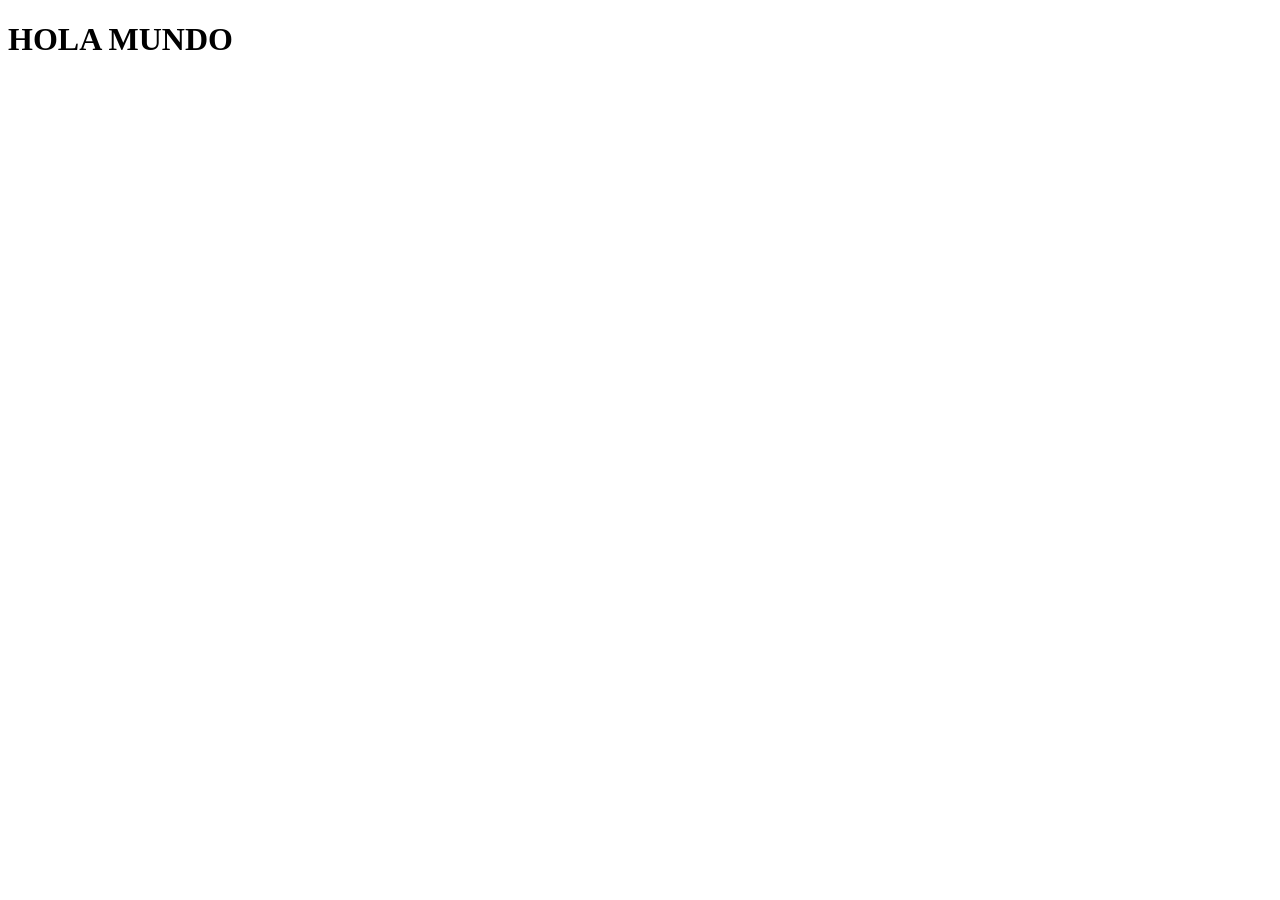
==== index.html @ c4fe3ae4 "Add files via upload" ====
<!DOCTYPE html>
<html lang="es">
<head>
    <meta charset="UTF-8">
    <meta name="viewport" content="width=device-width, initial-scale=1.0">
    <title>Diego Aragon Mamani</title>
</head>
<body>

    <h1>HOLA MUNDO</h1>

</body>
</html>
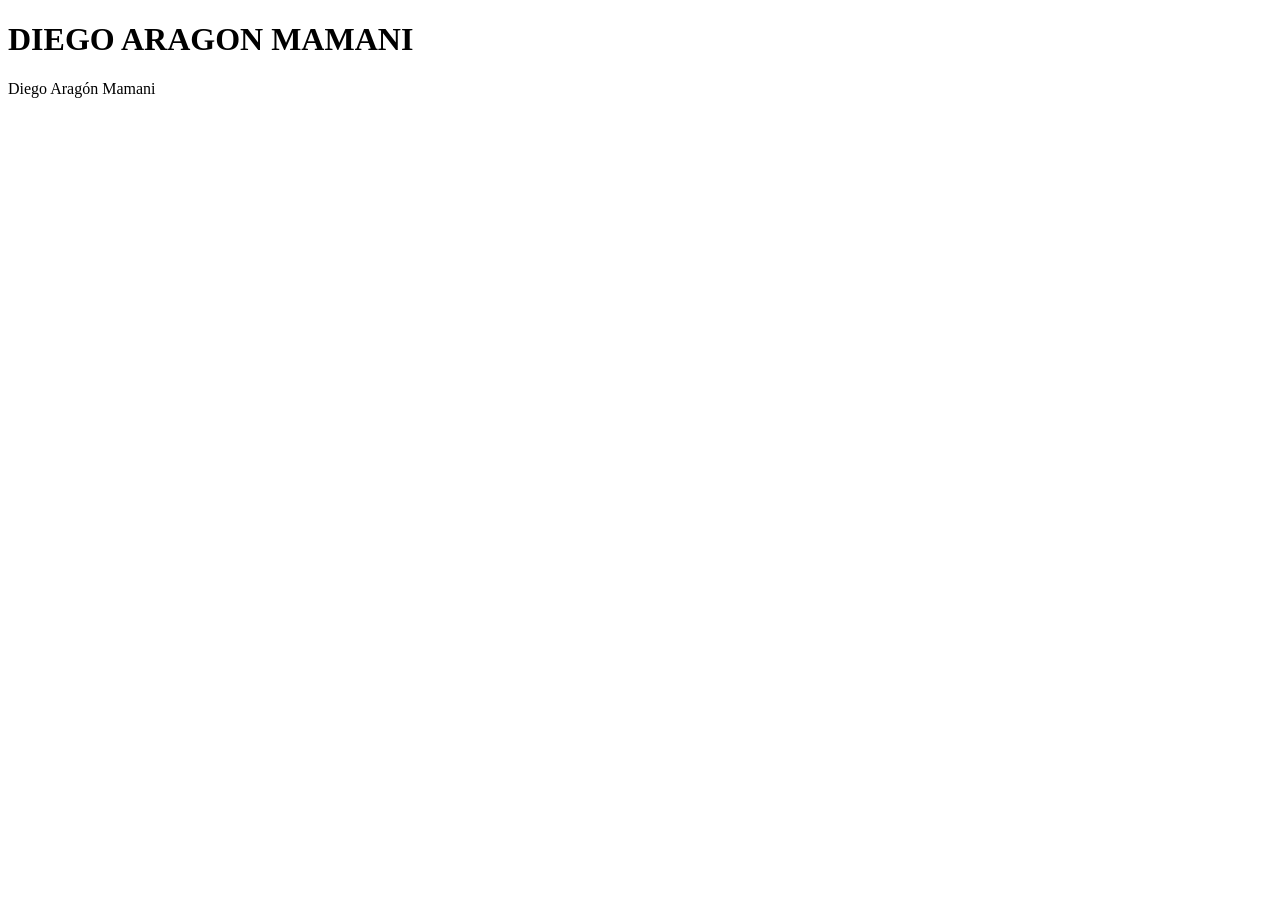
==== commit e4ffdc7d: "Add files via upload" ====
--- a/index.html
+++ b/index.html
@@ -7,7 +7,8 @@
 </head>
 <body>
 
-    <h1>HOLA MUNDO</h1>
+    <h1>DIEGO ARAGON MAMANI</h1>
+<p>Diego Aragón Mamani</p>
 
 </body>
 </html>
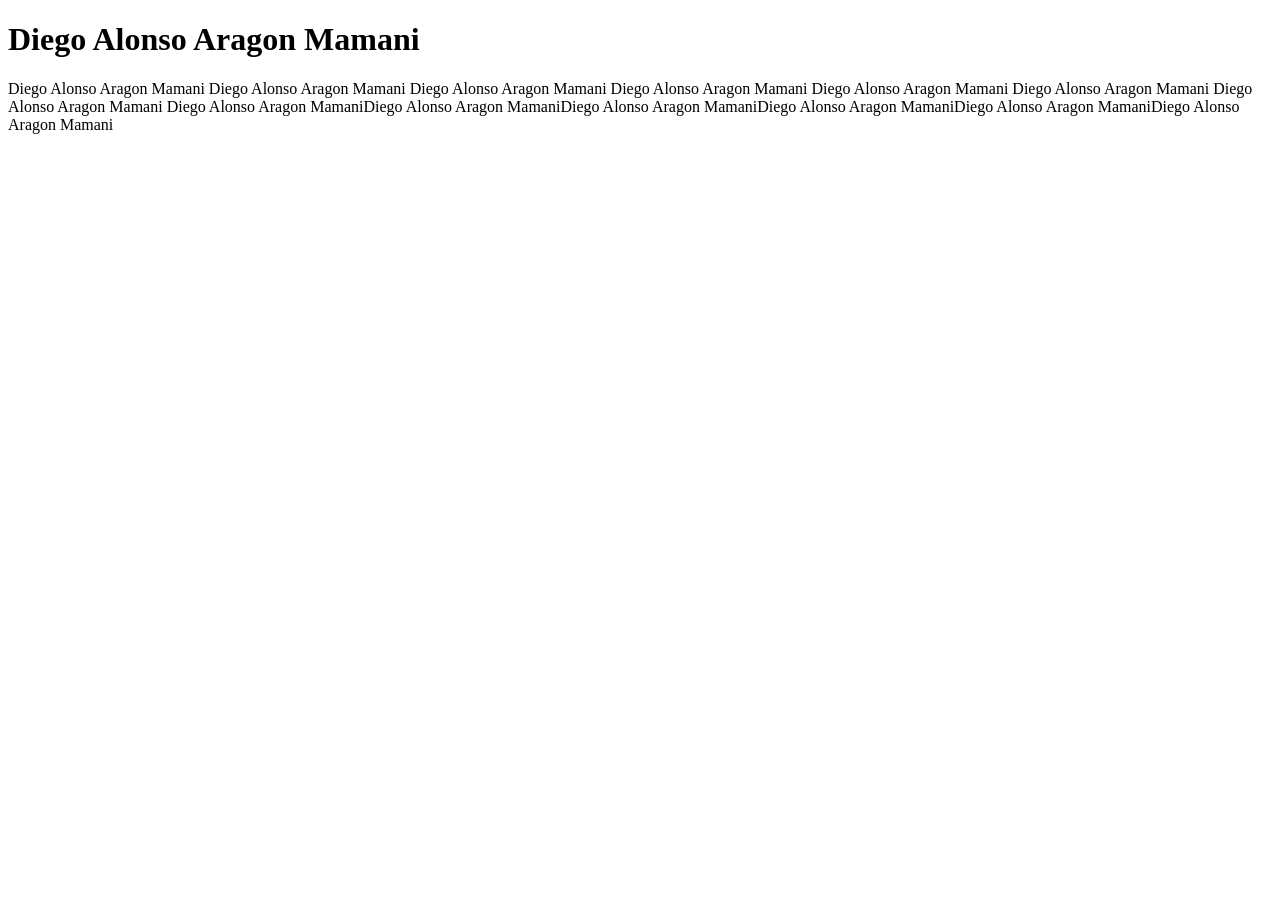
==== commit 68f5c8d8: "Add files via upload" ====
--- a/index.html
+++ b/index.html
@@ -3,12 +3,19 @@
 <head>
     <meta charset="UTF-8">
     <meta name="viewport" content="width=device-width, initial-scale=1.0">
-    <title>Diego Aragon Mamani</title>
+    <title>Diego Alonso Aragon Mamani</title>
 </head>
 <body>
 
-    <h1>DIEGO ARAGON MAMANI</h1>
-<p>Diego Aragón Mamani</p>
+    <h1>Diego Alonso Aragon Mamani</h1>
+<p>Diego Alonso Aragon Mamani
+Diego Alonso Aragon Mamani
+Diego Alonso Aragon Mamani
+Diego Alonso Aragon Mamani
+Diego Alonso Aragon Mamani
+Diego Alonso Aragon Mamani
+Diego Alonso Aragon Mamani
+Diego Alonso Aragon MamaniDiego Alonso Aragon MamaniDiego Alonso Aragon MamaniDiego Alonso Aragon MamaniDiego Alonso Aragon MamaniDiego Alonso Aragon Mamani</p>
 
 </body>
 </html>
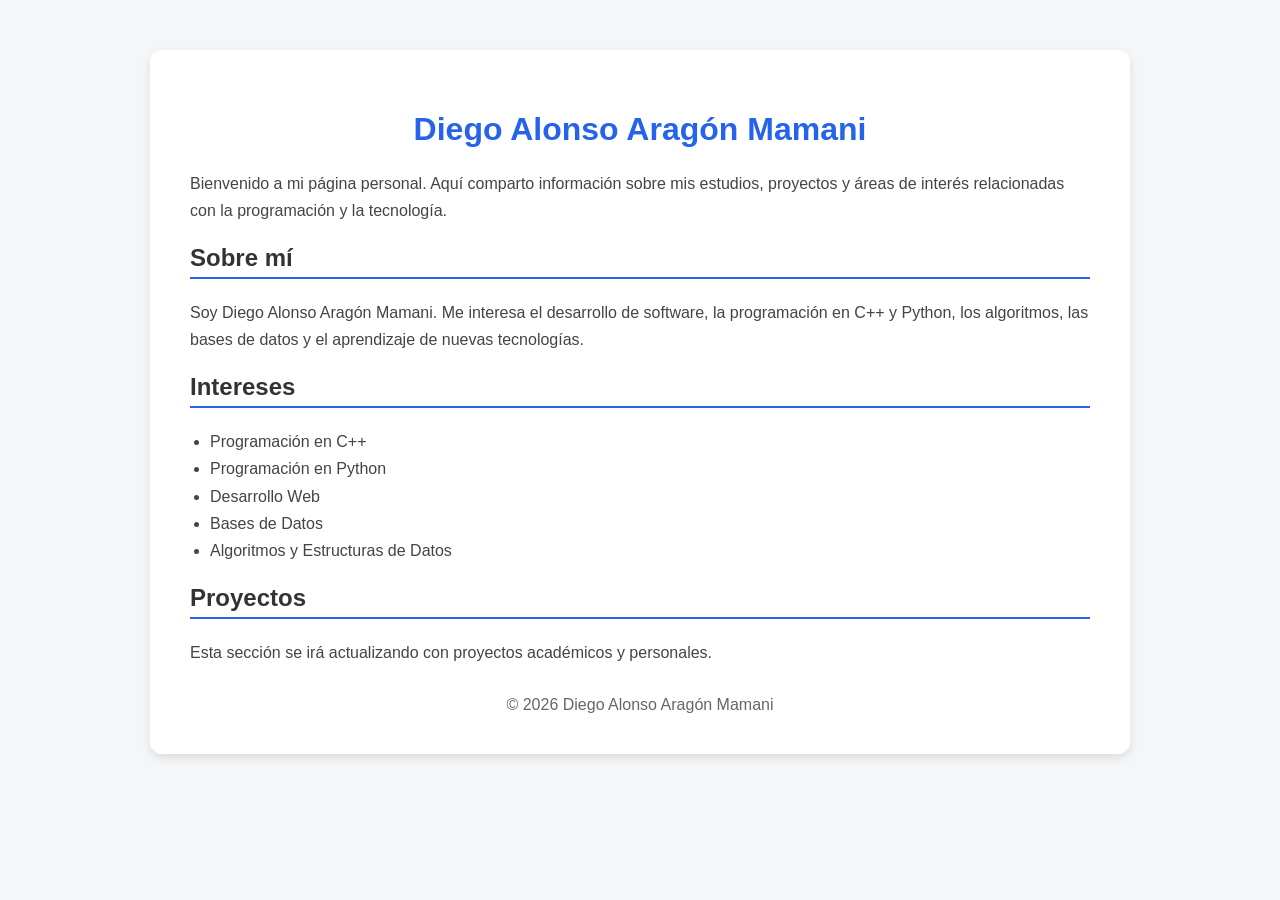
==== commit c8501503: "Update index.html" ====
--- a/index.html
+++ b/index.html
@@ -3,19 +3,97 @@
 <head>
     <meta charset="UTF-8">
     <meta name="viewport" content="width=device-width, initial-scale=1.0">
-    <title>Diego Alonso Aragon Mamani</title>
+
+    <meta name="google-site-verification" content="FB8U7_XEbLjDwy0ILjC7DvGS1AtapL2oA6vSQg8_QGM" />
+
+    <title>Diego Alonso Aragón Mamani | Página Personal</title>
+
+    <meta name="description" content="Página personal de Diego Alonso Aragón Mamani. Información, estudios, proyectos e intereses.">
+
+    <style>
+        body {
+            font-family: Arial, sans-serif;
+            background-color: #f4f6f8;
+            margin: 0;
+            padding: 0;
+        }
+
+        .contenedor {
+            max-width: 900px;
+            margin: 50px auto;
+            background: white;
+            padding: 40px;
+            border-radius: 12px;
+            box-shadow: 0 4px 10px rgba(0,0,0,0.1);
+        }
+
+        h1 {
+            color: #2563eb;
+            text-align: center;
+        }
+
+        h2 {
+            color: #333;
+            border-bottom: 2px solid #2563eb;
+            padding-bottom: 5px;
+        }
+
+        p, li {
+            color: #444;
+            line-height: 1.7;
+        }
+
+        ul {
+            padding-left: 20px;
+        }
+
+        .footer {
+            text-align: center;
+            margin-top: 30px;
+            color: #666;
+        }
+    </style>
 </head>
 <body>
 
-    <h1>Diego Alonso Aragon Mamani</h1>
-<p>Diego Alonso Aragon Mamani
-Diego Alonso Aragon Mamani
-Diego Alonso Aragon Mamani
-Diego Alonso Aragon Mamani
-Diego Alonso Aragon Mamani
-Diego Alonso Aragon Mamani
-Diego Alonso Aragon Mamani
-Diego Alonso Aragon MamaniDiego Alonso Aragon MamaniDiego Alonso Aragon MamaniDiego Alonso Aragon MamaniDiego Alonso Aragon MamaniDiego Alonso Aragon Mamani</p>
+    <div class="contenedor">
+
+        <h1>Diego Alonso Aragón Mamani</h1>
+
+        <p>
+            Bienvenido a mi página personal. Aquí comparto información sobre mis estudios,
+            proyectos y áreas de interés relacionadas con la programación y la tecnología.
+        </p>
+
+        <h2>Sobre mí</h2>
+
+        <p>
+            Soy Diego Alonso Aragón Mamani. Me interesa el desarrollo de software,
+            la programación en C++ y Python, los algoritmos, las bases de datos
+            y el aprendizaje de nuevas tecnologías.
+        </p>
+
+        <h2>Intereses</h2>
+
+        <ul>
+            <li>Programación en C++</li>
+            <li>Programación en Python</li>
+            <li>Desarrollo Web</li>
+            <li>Bases de Datos</li>
+            <li>Algoritmos y Estructuras de Datos</li>
+        </ul>
+
+        <h2>Proyectos</h2>
+
+        <p>
+            Esta sección se irá actualizando con proyectos académicos y personales.
+        </p>
+
+        <div class="footer">
+            © 2026 Diego Alonso Aragón Mamani
+        </div>
+
+    </div>
 
 </body>
-</html>+</html>
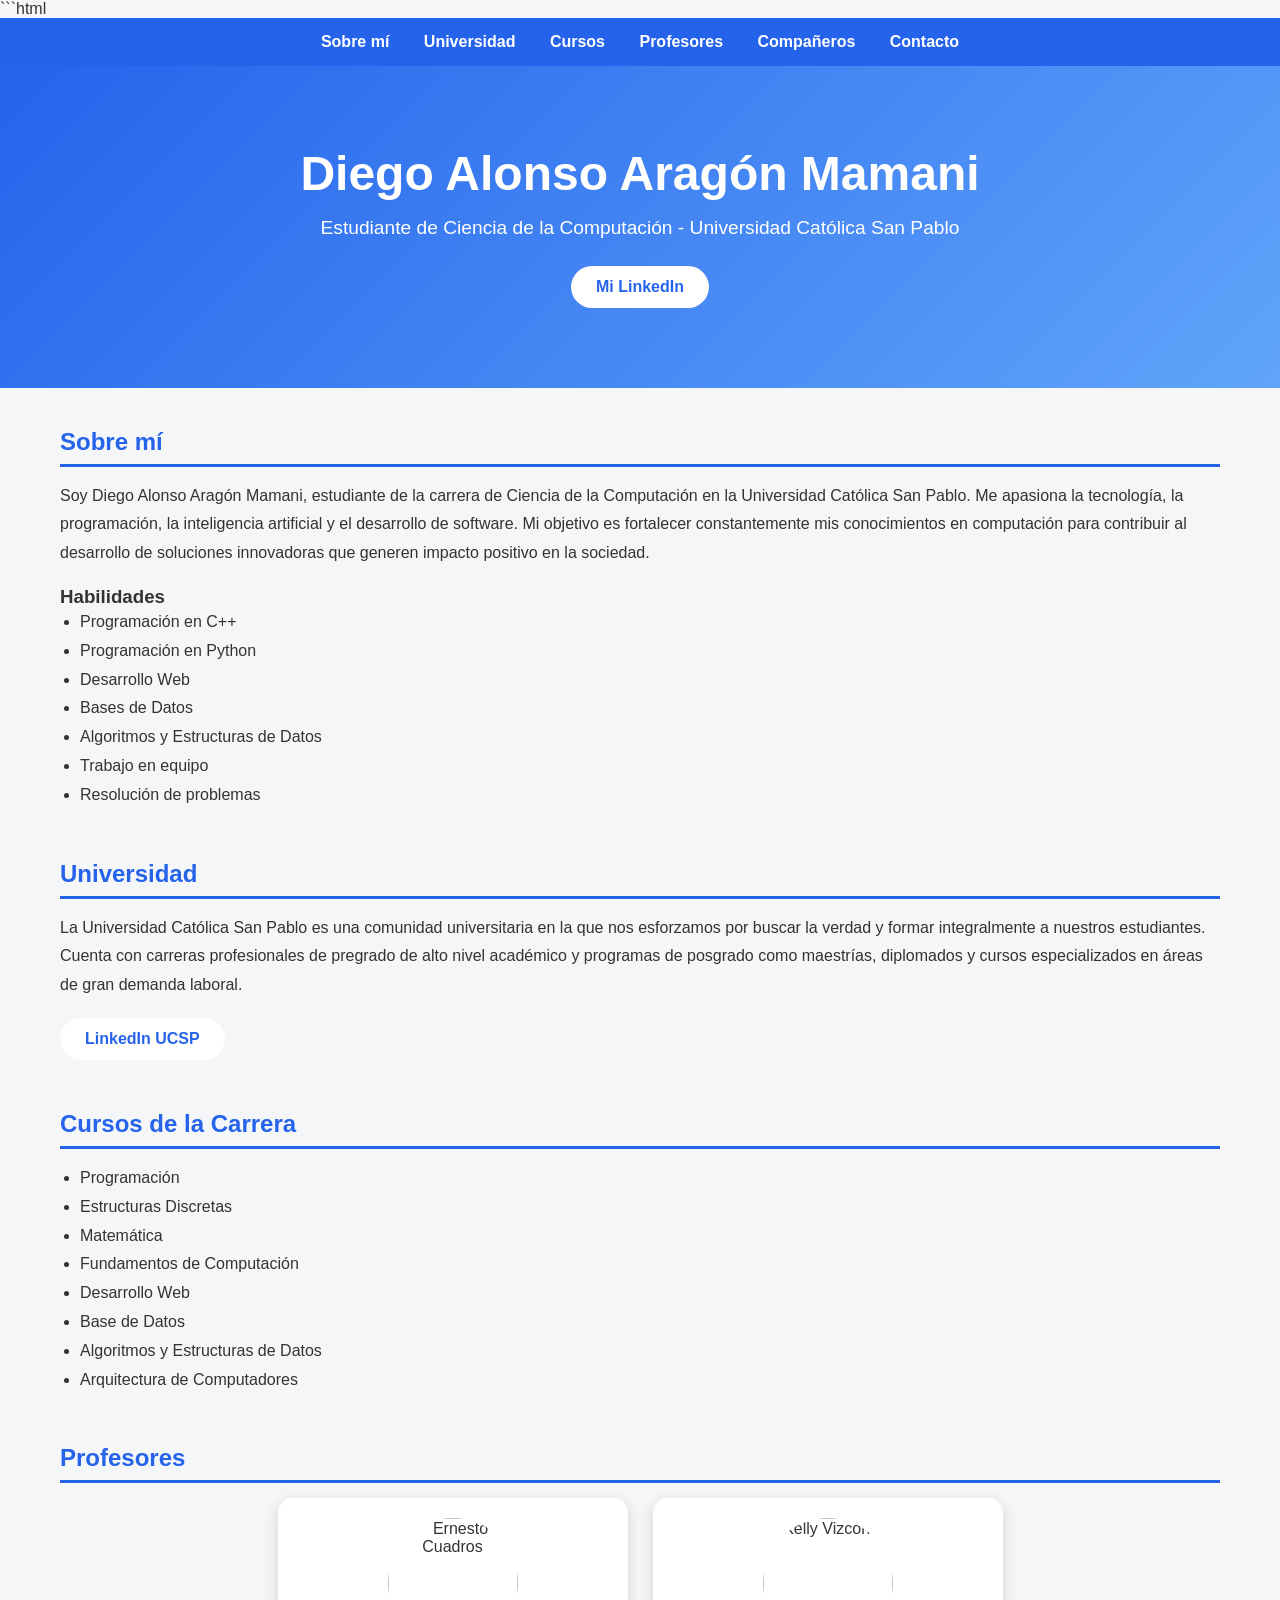
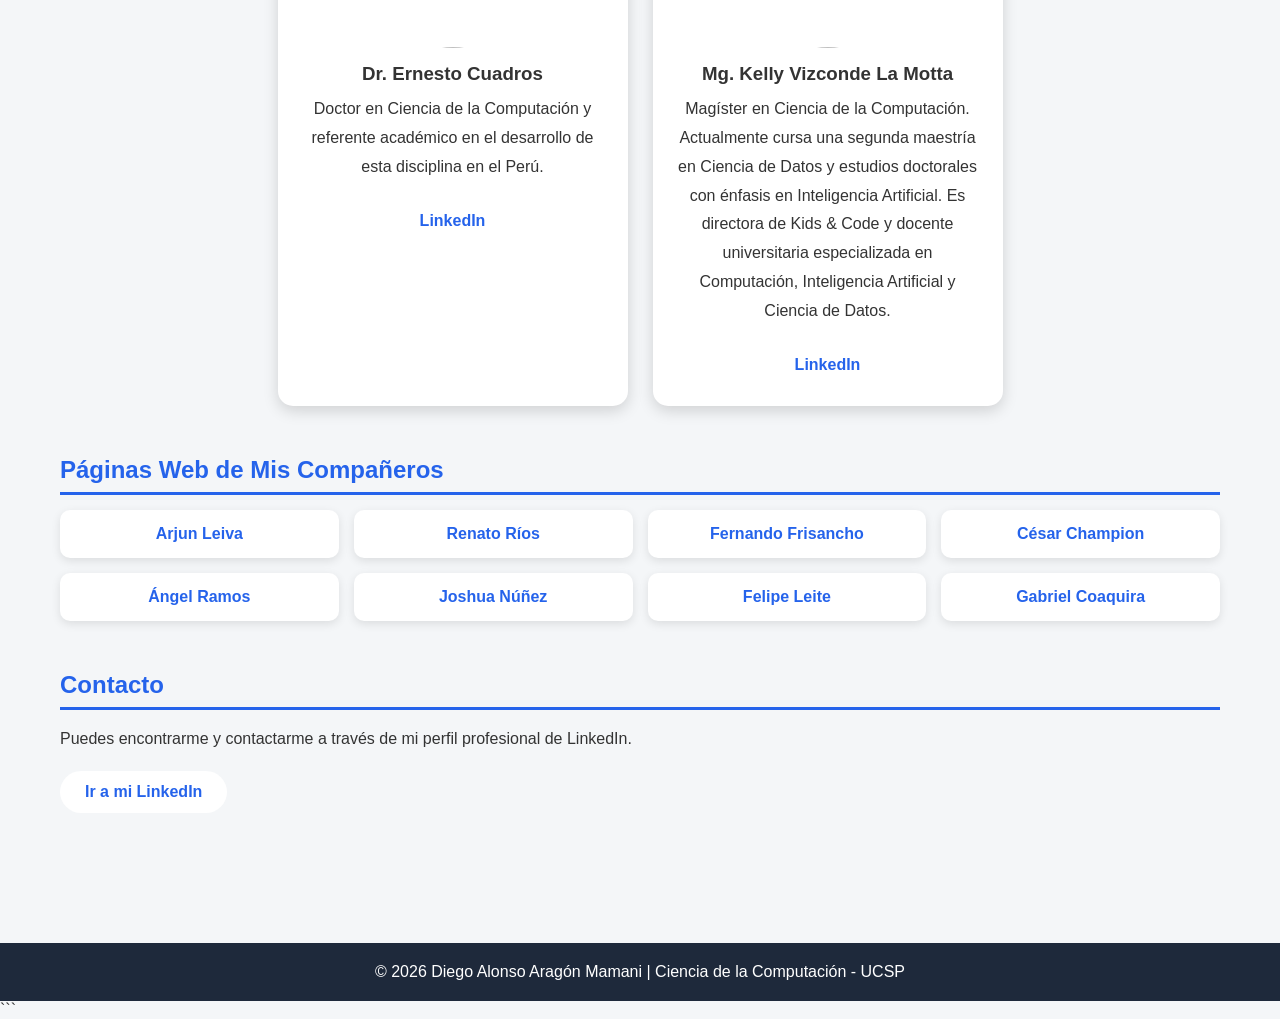
==== commit 1357c556: "Update index.html" ====
--- a/index.html
+++ b/index.html
@@ -1,99 +1,412 @@
+```html
 <!DOCTYPE html>
 <html lang="es">
 <head>
-    <meta charset="UTF-8">
-    <meta name="viewport" content="width=device-width, initial-scale=1.0">
-
-    <meta name="google-site-verification" content="FB8U7_XEbLjDwy0ILjC7DvGS1AtapL2oA6vSQg8_QGM" />
-
-    <title>Diego Alonso Aragón Mamani | Página Personal</title>
-
-    <meta name="description" content="Página personal de Diego Alonso Aragón Mamani. Información, estudios, proyectos e intereses.">
-
-    <style>
-        body {
-            font-family: Arial, sans-serif;
-            background-color: #f4f6f8;
-            margin: 0;
-            padding: 0;
-        }
-
-        .contenedor {
-            max-width: 900px;
-            margin: 50px auto;
-            background: white;
-            padding: 40px;
-            border-radius: 12px;
-            box-shadow: 0 4px 10px rgba(0,0,0,0.1);
-        }
-
-        h1 {
-            color: #2563eb;
-            text-align: center;
-        }
-
-        h2 {
-            color: #333;
-            border-bottom: 2px solid #2563eb;
-            padding-bottom: 5px;
-        }
-
-        p, li {
-            color: #444;
-            line-height: 1.7;
-        }
-
-        ul {
-            padding-left: 20px;
-        }
-
-        .footer {
-            text-align: center;
-            margin-top: 30px;
-            color: #666;
-        }
-    </style>
+<meta charset="UTF-8">
+<meta name="viewport" content="width=device-width, initial-scale=1.0">
+
+<title>Diego Alonso Aragón Mamani | Página Personal</title>
+
+<meta name="description" content="Página personal de Diego Alonso Aragón Mamani, estudiante de Ciencia de la Computación en la Universidad Católica San Pablo.">
+
+<style>
+
+*{
+    margin:0;
+    padding:0;
+    box-sizing:border-box;
+    font-family:Arial, Helvetica, sans-serif;
+}
+
+body{
+    background:#f4f6f8;
+    color:#333;
+}
+
+nav{
+    background:#2563eb;
+    padding:15px;
+    text-align:center;
+    position:sticky;
+    top:0;
+}
+
+nav a{
+    color:white;
+    text-decoration:none;
+    margin:0 15px;
+    font-weight:bold;
+    transition:0.3s;
+}
+
+nav a:hover{
+    color:#dbeafe;
+}
+
+.hero{
+    background:linear-gradient(135deg,#2563eb,#60a5fa);
+    color:white;
+    text-align:center;
+    padding:80px 20px;
+}
+
+.hero h1{
+    font-size:3rem;
+    margin-bottom:10px;
+}
+
+.hero p{
+    font-size:1.2rem;
+    margin-bottom:20px;
+}
+
+.btn{
+    display:inline-block;
+    padding:12px 25px;
+    background:white;
+    color:#2563eb;
+    text-decoration:none;
+    border-radius:30px;
+    font-weight:bold;
+    transition:0.3s;
+}
+
+.btn:hover{
+    transform:scale(1.08);
+}
+
+.contenedor{
+    max-width:1200px;
+    margin:auto;
+    padding:40px 20px;
+}
+
+section{
+    margin-bottom:50px;
+}
+
+h2{
+    color:#2563eb;
+    margin-bottom:15px;
+    border-bottom:3px solid #2563eb;
+    padding-bottom:8px;
+}
+
+p{
+    line-height:1.8;
+}
+
+ul{
+    padding-left:20px;
+    line-height:1.8;
+}
+
+.cards{
+    display:flex;
+    flex-wrap:wrap;
+    gap:25px;
+    justify-content:center;
+}
+
+.card{
+    background:white;
+    width:350px;
+    border-radius:15px;
+    padding:20px;
+    text-align:center;
+    box-shadow:0 5px 15px rgba(0,0,0,0.15);
+    transition:0.3s;
+}
+
+.card:hover{
+    transform:translateY(-10px);
+}
+
+.card img{
+    width:130px;
+    height:130px;
+    border-radius:50%;
+    object-fit:cover;
+    margin-bottom:15px;
+}
+
+.card h3{
+    margin-bottom:10px;
+}
+
+.companeros{
+    display:grid;
+    grid-template-columns:repeat(auto-fit,minmax(250px,1fr));
+    gap:15px;
+}
+
+.companero{
+    background:white;
+    padding:15px;
+    border-radius:10px;
+    text-align:center;
+    box-shadow:0 3px 10px rgba(0,0,0,.1);
+}
+
+.companero a{
+    text-decoration:none;
+    color:#2563eb;
+    font-weight:bold;
+}
+
+.companero:hover{
+    transform:scale(1.03);
+}
+
+.footer{
+    background:#1e293b;
+    color:white;
+    text-align:center;
+    padding:20px;
+    margin-top:40px;
+}
+
+</style>
 </head>
+
 <body>
 
-    <div class="contenedor">
-
-        <h1>Diego Alonso Aragón Mamani</h1>
-
-        <p>
-            Bienvenido a mi página personal. Aquí comparto información sobre mis estudios,
-            proyectos y áreas de interés relacionadas con la programación y la tecnología.
-        </p>
-
-        <h2>Sobre mí</h2>
-
-        <p>
-            Soy Diego Alonso Aragón Mamani. Me interesa el desarrollo de software,
-            la programación en C++ y Python, los algoritmos, las bases de datos
-            y el aprendizaje de nuevas tecnologías.
-        </p>
-
-        <h2>Intereses</h2>
-
-        <ul>
-            <li>Programación en C++</li>
-            <li>Programación en Python</li>
-            <li>Desarrollo Web</li>
-            <li>Bases de Datos</li>
-            <li>Algoritmos y Estructuras de Datos</li>
-        </ul>
-
-        <h2>Proyectos</h2>
-
-        <p>
-            Esta sección se irá actualizando con proyectos académicos y personales.
-        </p>
-
-        <div class="footer">
-            © 2026 Diego Alonso Aragón Mamani
-        </div>
-
-    </div>
+<nav>
+    <a href="#sobre-mi">Sobre mí</a>
+    <a href="#universidad">Universidad</a>
+    <a href="#cursos">Cursos</a>
+    <a href="#profesores">Profesores</a>
+    <a href="#companeros">Compañeros</a>
+    <a href="#contacto">Contacto</a>
+</nav>
+
+<header class="hero">
+
+    <h1>Diego Alonso Aragón Mamani</h1>
+
+    <p>
+        Estudiante de Ciencia de la Computación
+        - Universidad Católica San Pablo
+    </p>
+
+    <a class="btn"
+       href="https://www.linkedin.com/in/diego-aragon-mamani-573a69418"
+       target="_blank">
+       Mi LinkedIn
+    </a>
+
+</header>
+
+<div class="contenedor">
+
+<section id="sobre-mi">
+
+<h2>Sobre mí</h2>
+
+<p>
+Soy Diego Alonso Aragón Mamani, estudiante de la carrera de Ciencia de la Computación
+en la Universidad Católica San Pablo. Me apasiona la tecnología, la programación,
+la inteligencia artificial y el desarrollo de software.
+
+Mi objetivo es fortalecer constantemente mis conocimientos en computación para
+contribuir al desarrollo de soluciones innovadoras que generen impacto positivo
+en la sociedad.
+</p>
+
+<br>
+
+<h3>Habilidades</h3>
+
+<ul>
+<li>Programación en C++</li>
+<li>Programación en Python</li>
+<li>Desarrollo Web</li>
+<li>Bases de Datos</li>
+<li>Algoritmos y Estructuras de Datos</li>
+<li>Trabajo en equipo</li>
+<li>Resolución de problemas</li>
+</ul>
+
+</section>
+
+<section id="universidad">
+
+<h2>Universidad</h2>
+
+<p>
+La Universidad Católica San Pablo es una comunidad universitaria en la que nos
+esforzamos por buscar la verdad y formar integralmente a nuestros estudiantes.
+Cuenta con carreras profesionales de pregrado de alto nivel académico y programas
+de posgrado como maestrías, diplomados y cursos especializados en áreas de gran
+demanda laboral.
+</p>
+
+<br>
+
+<a class="btn"
+href="https://pe.linkedin.com/school/universidad-catolica-san-pablo/"
+target="_blank">
+LinkedIn UCSP
+</a>
+
+</section>
+
+<section id="cursos">
+
+<h2>Cursos de la Carrera</h2>
+
+<ul>
+<li>Programación</li>
+<li>Estructuras Discretas</li>
+<li>Matemática</li>
+<li>Fundamentos de Computación</li>
+<li>Desarrollo Web</li>
+<li>Base de Datos</li>
+<li>Algoritmos y Estructuras de Datos</li>
+<li>Arquitectura de Computadores</li>
+</ul>
+
+</section>
+
+<section id="profesores">
+
+<h2>Profesores</h2>
+
+<div class="cards">
+
+<div class="card">
+
+<img src="https://encrypted-tbn0.gstatic.com/images?q=tbn:ANd9GcQ4JMUCtBLdiLSxLg4iR5WoDToq0q_HEPcTBmANdP55MhKGpPhGkcnQBoPC&s=10"
+alt="Ernesto Cuadros">
+
+<h3>Dr. Ernesto Cuadros</h3>
+
+<p>
+Doctor en Ciencia de la Computación y referente académico
+en el desarrollo de esta disciplina en el Perú.
+</p>
+
+<br>
+
+<a class="btn"
+href="https://pe.linkedin.com/in/ecuadrosv"
+target="_blank">
+LinkedIn
+</a>
+
+</div>
+
+<div class="card">
+
+<img src="https://boretd.github.io/githubpage/img/miskelly.jpg"
+alt="Kelly Vizconde">
+
+<h3>Mg. Kelly Vizconde La Motta</h3>
+
+<p>
+Magíster en Ciencia de la Computación. Actualmente cursa una
+segunda maestría en Ciencia de Datos y estudios doctorales
+con énfasis en Inteligencia Artificial. Es directora de
+Kids & Code y docente universitaria especializada en
+Computación, Inteligencia Artificial y Ciencia de Datos.
+</p>
+
+<br>
+
+<a class="btn"
+href="https://www.linkedin.com/in/kelly-vizconde-la-motta-3a57a4143/"
+target="_blank">
+LinkedIn
+</a>
+
+</div>
+
+</div>
+
+</section>
+
+<section id="companeros">
+
+<h2>Páginas Web de Mis Compañeros</h2>
+
+<div class="companeros">
+
+<div class="companero">
+<a href="https://arjunleyva.github.io/" target="_blank">
+Arjun Leiva
+</a>
+</div>
+
+<div class="companero">
+<a href="https://renatorioscalvera.github.io/David-Renato-Jesus-Rios-Calvera.github.io/" target="_blank">
+Renato Ríos
+</a>
+</div>
+
+<div class="companero">
+<a href="https://fernandofrisancho.github.io/Fernando-Frisancho/" target="_blank">
+Fernando Frisancho
+</a>
+</div>
+
+<div class="companero">
+<a href="https://cessar13.github.io/CesarChampion.github.io/" target="_blank">
+César Champion
+</a>
+</div>
+
+<div class="companero">
+<a href="https://angelfabianramosmunoz.github.io/" target="_blank">
+Ángel Ramos
+</a>
+</div>
+
+<div class="companero">
+<a href="https://ackyul.github.io/yoshuanunez.github.io/" target="_blank">
+Joshua Núñez
+</a>
+</div>
+
+<div class="companero">
+<a href="https://radicallix-radix-radix.github.io/felipeleitemiranda/" target="_blank">
+Felipe Leite
+</a>
+</div>
+
+<div class="companero">
+<a href="https://gabriel-coaquira.github.io/" target="_blank">
+Gabriel Coaquira
+</a>
+</div>
+
+</div>
+
+</section>
+
+<section id="contacto">
+
+<h2>Contacto</h2>
+
+<p>
+Puedes encontrarme y contactarme a través de mi perfil profesional de LinkedIn.
+</p>
+
+<br>
+
+<a class="btn"
+href="https://www.linkedin.com/in/diego-aragon-mamani-573a69418"
+target="_blank">
+Ir a mi LinkedIn
+</a>
+
+</section>
+
+</div>
+
+<footer class="footer">
+    © 2026 Diego Alonso Aragón Mamani | Ciencia de la Computación - UCSP
+</footer>
 
 </body>
 </html>
+```
